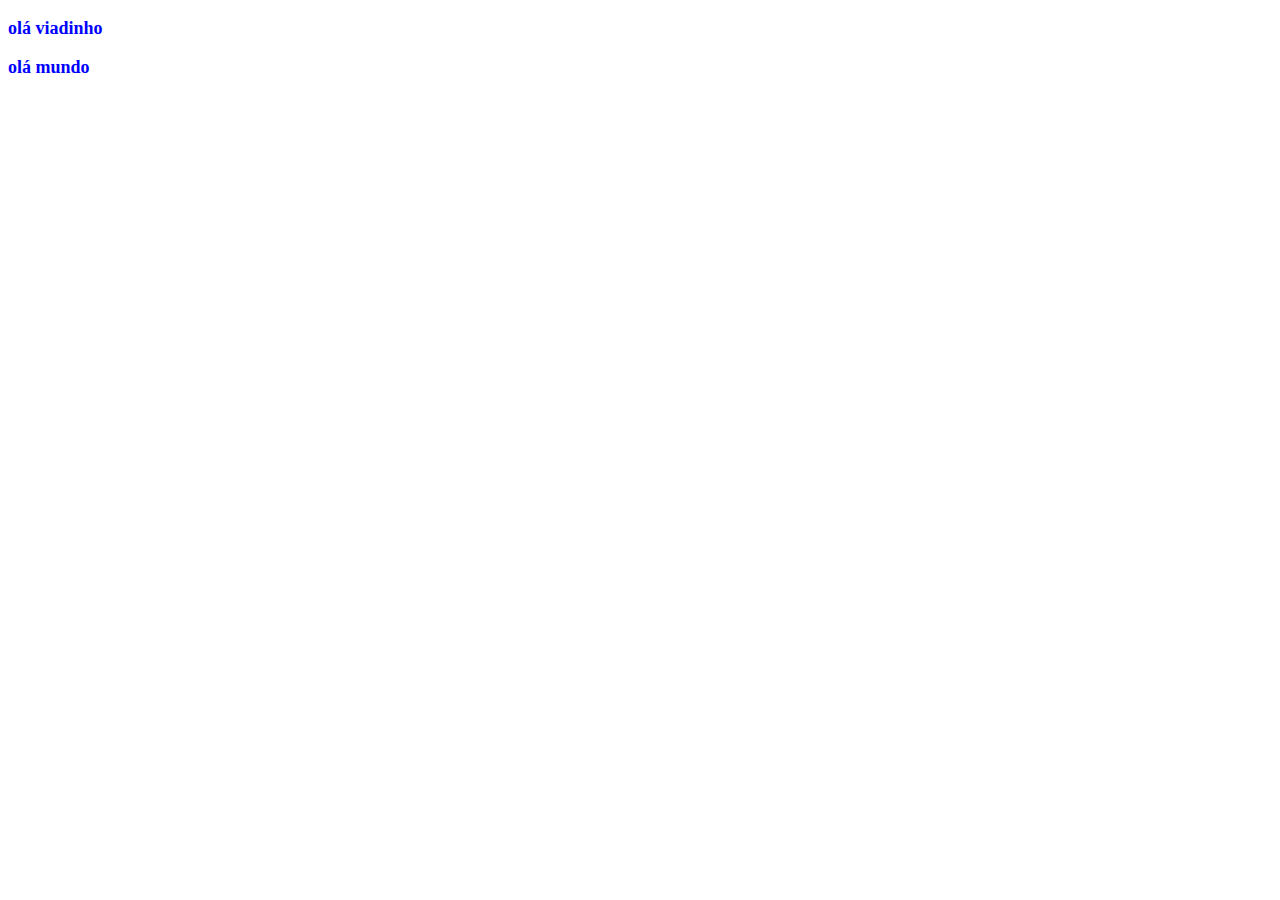
==== index.html @ 524605b4 "up8" ====
<!DOCTYPE html>
<html lang="pt-br">
<head>
    <!--link arquivo css-->
    <link rel="stylesheet" href="style.css">


    <meta charset="UTF-8">
    <meta name="viewport" content="width=device-width, initial-scale=1.0">
    
    <!--titulo da página-->
    <title>beta-n0</title>

</head>
<body>
    <!-- zueira -->
    <title>ola mundo</title>
    <h1><p>olá viadinho</p></h1>
   <h1>olá mundo</h1> 
</body>
</html>
---- style.css ----
h1{
    font-size: large;
    color:blue
}
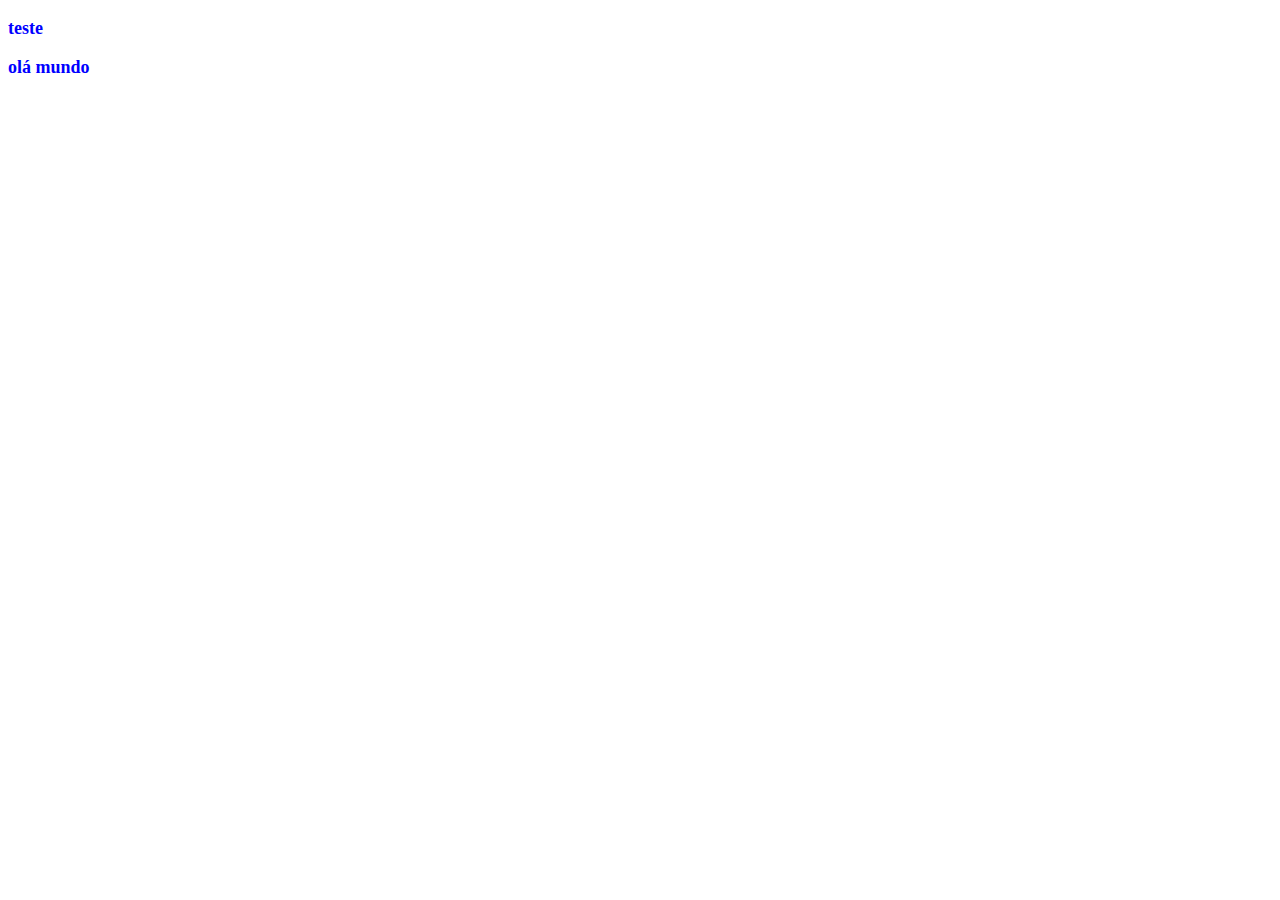
==== commit 0d24b7f7: "up10" ====
--- a/index.html
+++ b/index.html
@@ -14,8 +14,7 @@
 </head>
 <body>
     <!-- zueira -->
-    <title>ola mundo</title>
-    <h1><p>olá viadinho</p></h1>
+    <h1><p>teste</p></h1>
    <h1>olá mundo</h1> 
 </body>
 </html>--- a/style.css
+++ b/style.css
@@ -1,4 +1,7 @@
 h1{
     font-size: large;
     color:blue
+}
+body{
+    color: black;
 }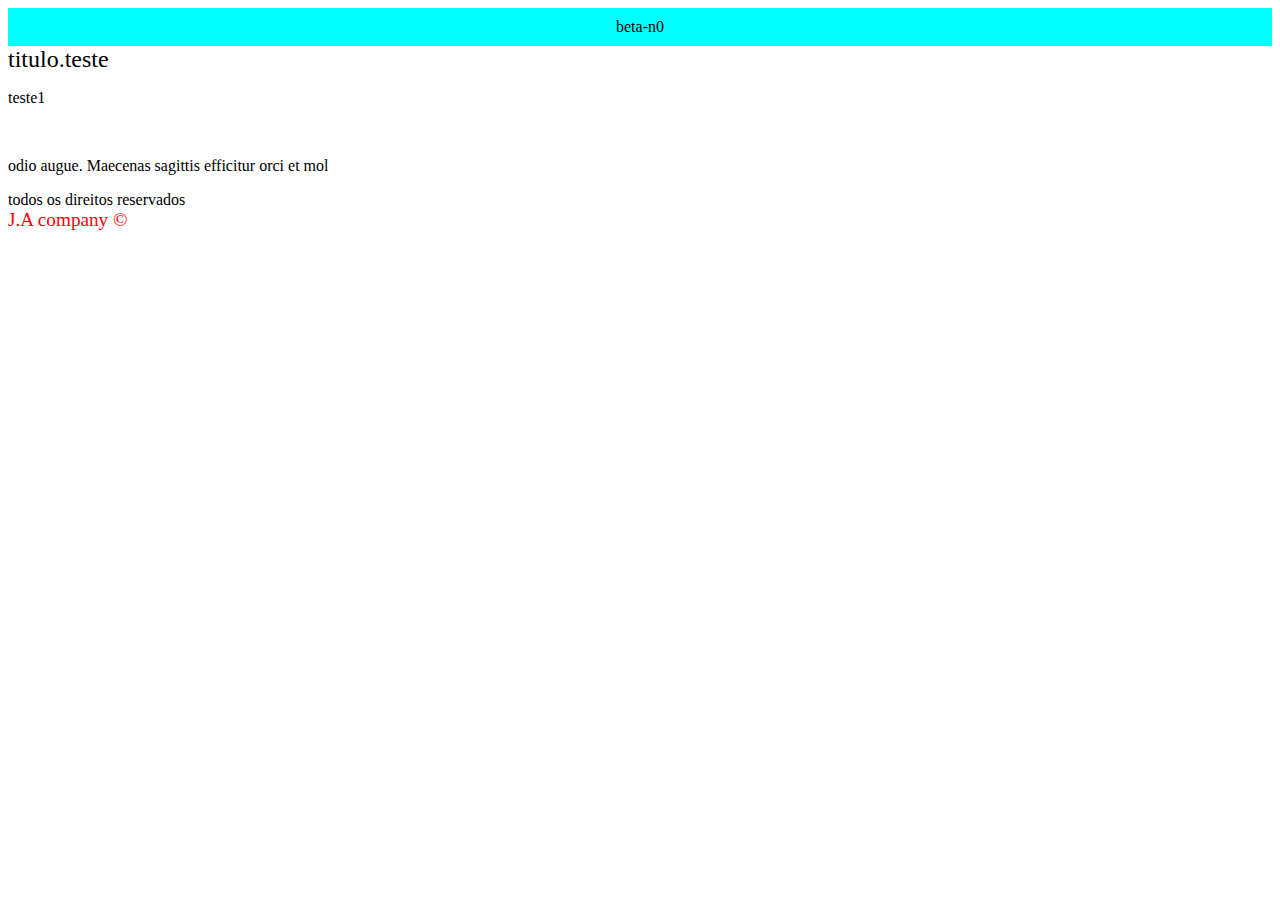
==== commit a411f0ae: "up11" ====
--- a/index.html
+++ b/index.html
@@ -9,12 +9,26 @@
     <meta name="viewport" content="width=device-width, initial-scale=1.0">
     
     <!--titulo da página-->
+    <header class="cabecanho"
     <title>beta-n0</title>
+</header>
 
 </head>
 <body>
-    <!-- zueira -->
-    <h1><p>teste</p></h1>
-   <h1>olá mundo</h1> 
+    <!-- zueira/corpo -->
+     <!--texto-->
+     <p2>titulo.teste</p2>
+
+    <p>teste1</p>
+
+
+    <!--imagem(ainda nao consegui subir img para o git)-->
+    <img src="" alt="">
+   <p>odio augue. Maecenas sagittis efficitur orci et mol</p>
+
+   <!--rodape mostrando coisas-->
+   <footer>todos os direitos reservados <br>
+    <P1>J.A company ©</P1>
+   </footer>
 </body>
 </html>--- a/style.css
+++ b/style.css
@@ -1,7 +1,31 @@
+/*cabecanho em teste*/
+
+.cabecanho{
+    background-color: aqua;
+    color: black;
+    padding: 10px;
+    text-align: center;
+    font-family:serif;
+
+}
+/*fontes em testes (pode nao estar em uso)*/
+
 h1{
     font-size: large;
+    font-style: italic;
     color:blue
+}
+
+/*fontes do rodape*/
+p1{
+    font-size: larger;
+    font-style: unset;
+    color: red;
+}
+p2{
+    font-size:x-large;
+    font-size-adjust: initial;
 }
 body{
     color: black;
-}+}
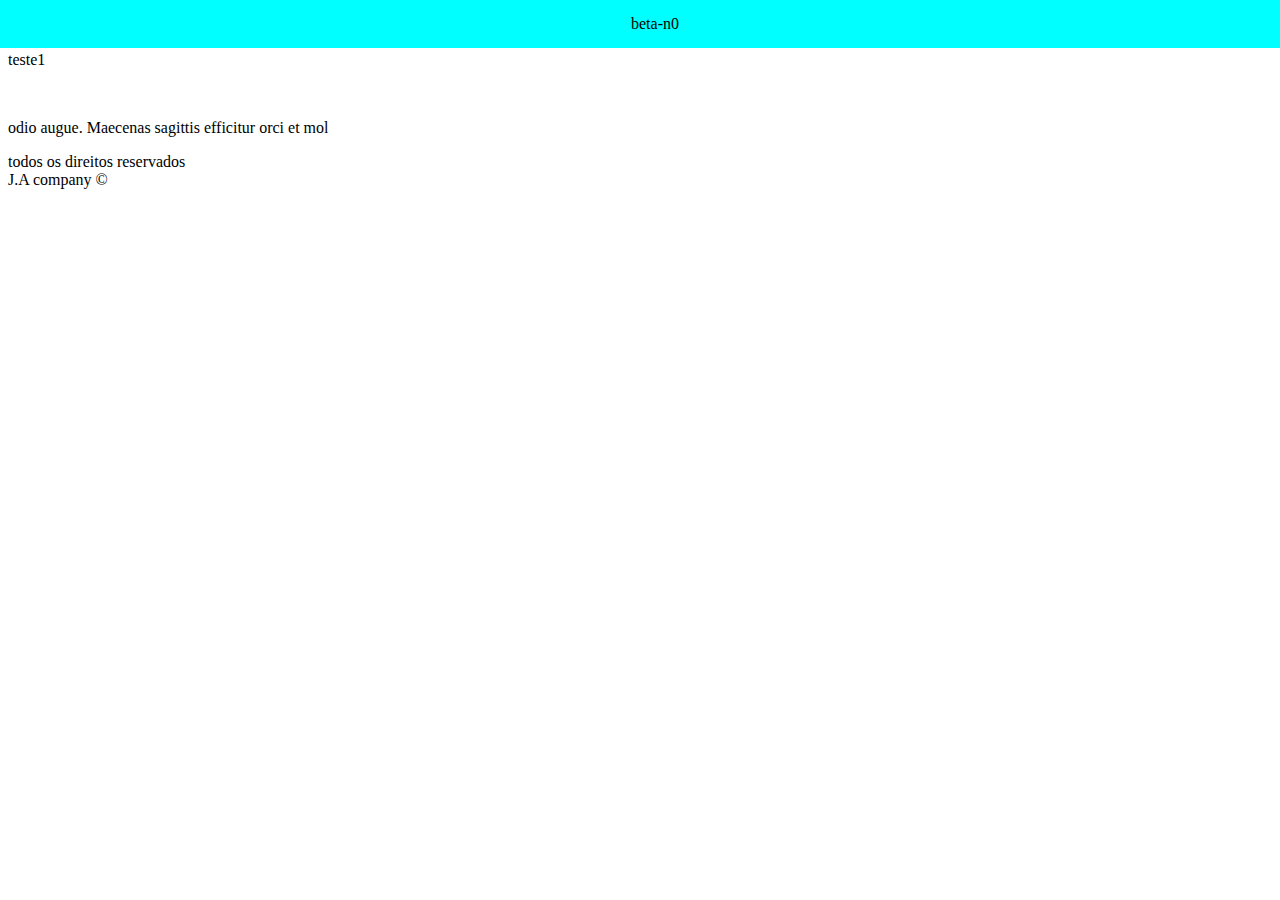
==== commit 43edd3af: "up12" ====
--- a/index.html
+++ b/index.html
@@ -27,8 +27,10 @@
    <p>odio augue. Maecenas sagittis efficitur orci et mol</p>
 
    <!--rodape mostrando coisas-->
-   <footer>todos os direitos reservados <br>
+   <header class="rodape"
+   <footer> todos os direitos reservados <br>
     <P1>J.A company ©</P1>
+   </header>
    </footer>
 </body>
 </html>--- a/style.css
+++ b/style.css
@@ -3,9 +3,14 @@
 .cabecanho{
     background-color: aqua;
     color: black;
-    padding: 10px;
+    padding: 15px;
     text-align: center;
     font-family:serif;
+    width: 100%;
+    position: fixed;
+    top:0%;
+    left:0%;
+
 
 }
 /*fontes em testes (pode nao estar em uso)*/
@@ -16,7 +21,8 @@
     color:blue
 }
 
-/*fontes do rodape*/
+/*rodape*/
+.
 p1{
     font-size: larger;
     font-style: unset;
@@ -26,6 +32,3 @@
     font-size:x-large;
     font-size-adjust: initial;
 }
-body{
-    color: black;
-}
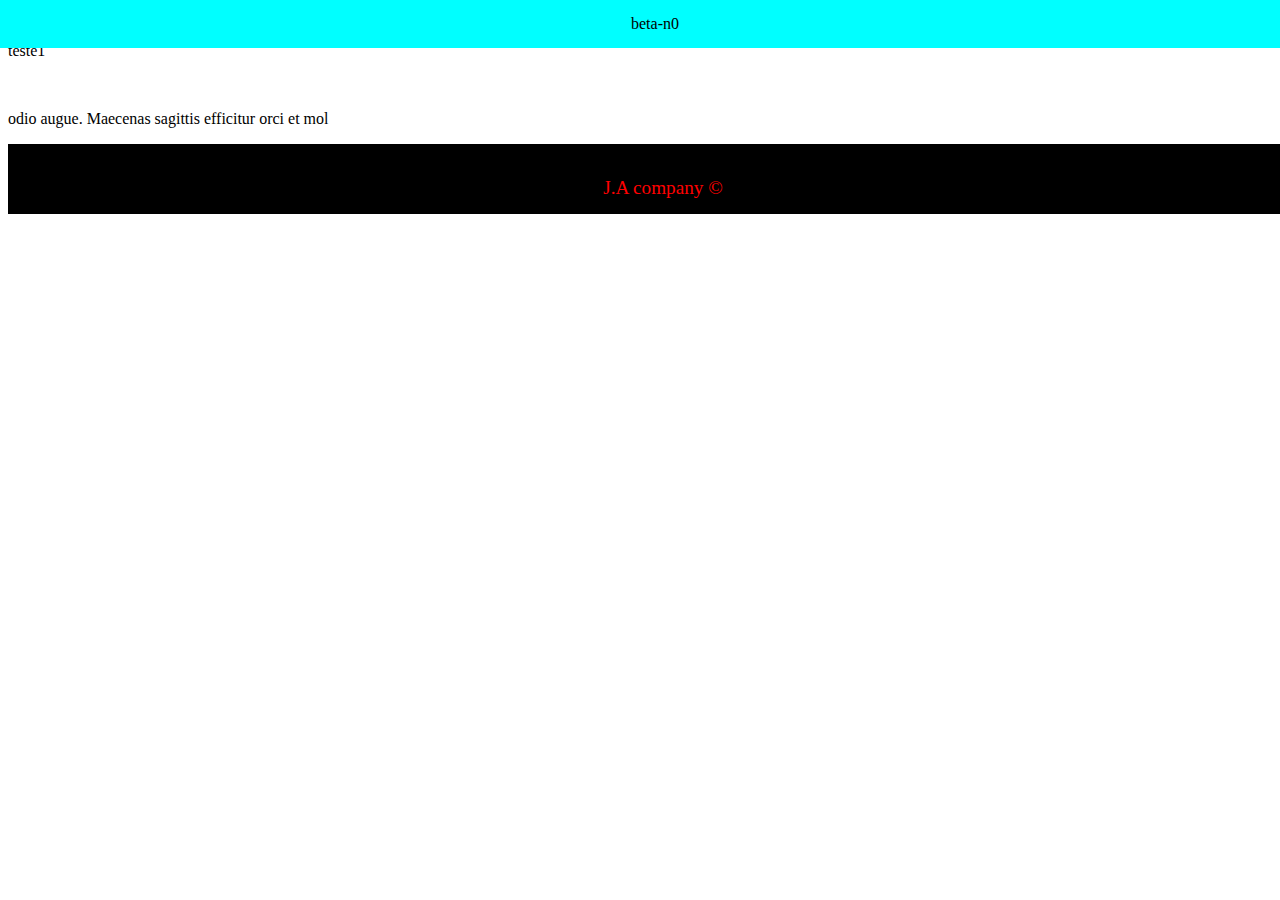
==== commit 3a07dfbf: "up14" ====
--- a/index.html
+++ b/index.html
@@ -27,7 +27,7 @@
    <p>odio augue. Maecenas sagittis efficitur orci et mol</p>
 
    <!--rodape mostrando coisas-->
-   <header class="rodape"
+   <header class="rodape">
    <footer> todos os direitos reservados <br>
     <P1>J.A company ©</P1>
    </header>
--- a/style.css
+++ b/style.css
@@ -22,13 +22,16 @@
 }
 
 /*rodape*/
-.
+.rodape{
+    background-color:black;
+    padding: 15px;
+    text-align: center;
+    width: 100%;
+    position: fixed;
+
 p1{
     font-size: larger;
     font-style: unset;
     color: red;
 }
-p2{
-    font-size:x-large;
-    font-size-adjust: initial;
-}
+}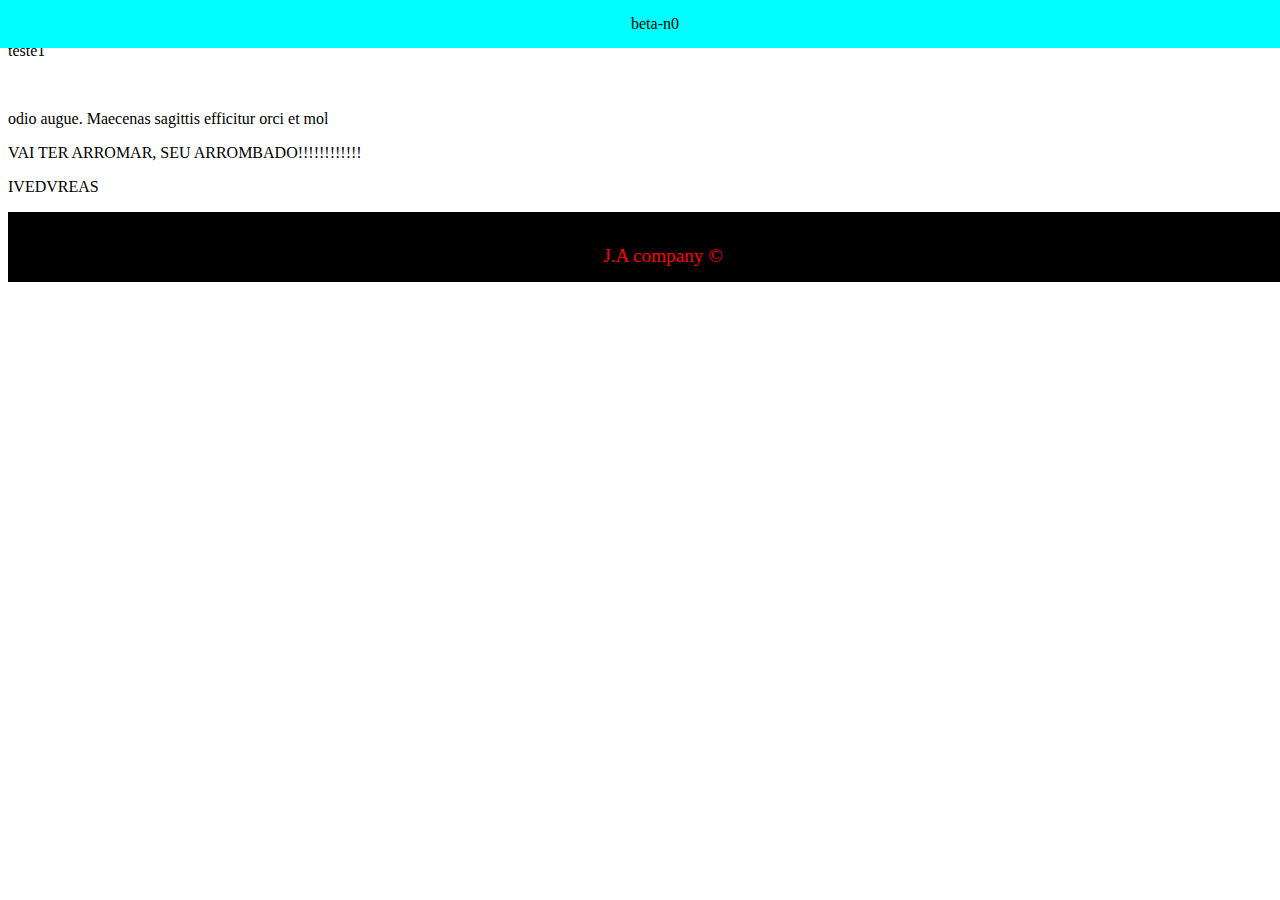
==== commit 8685ad9b: "allq" ====
--- a/index.html
+++ b/index.html
@@ -3,11 +3,9 @@
 <head>
     <!--link arquivo css-->
     <link rel="stylesheet" href="style.css">
-
-
     <meta charset="UTF-8">
     <meta name="viewport" content="width=device-width, initial-scale=1.0">
-    
+   
     <!--titulo da página-->
     <header class="cabecanho"
     <title>beta-n0</title>
@@ -25,7 +23,8 @@
     <!--imagem(ainda nao consegui subir img para o git)-->
     <img src="" alt="">
    <p>odio augue. Maecenas sagittis efficitur orci et mol</p>
-
+<p>VAI TER ARROMAR, SEU ARROMBADO!!!!!!!!!!!!</p>
+<P>IVEDVREAS</P>
    <!--rodape mostrando coisas-->
    <header class="rodape">
    <footer> todos os direitos reservados <br>
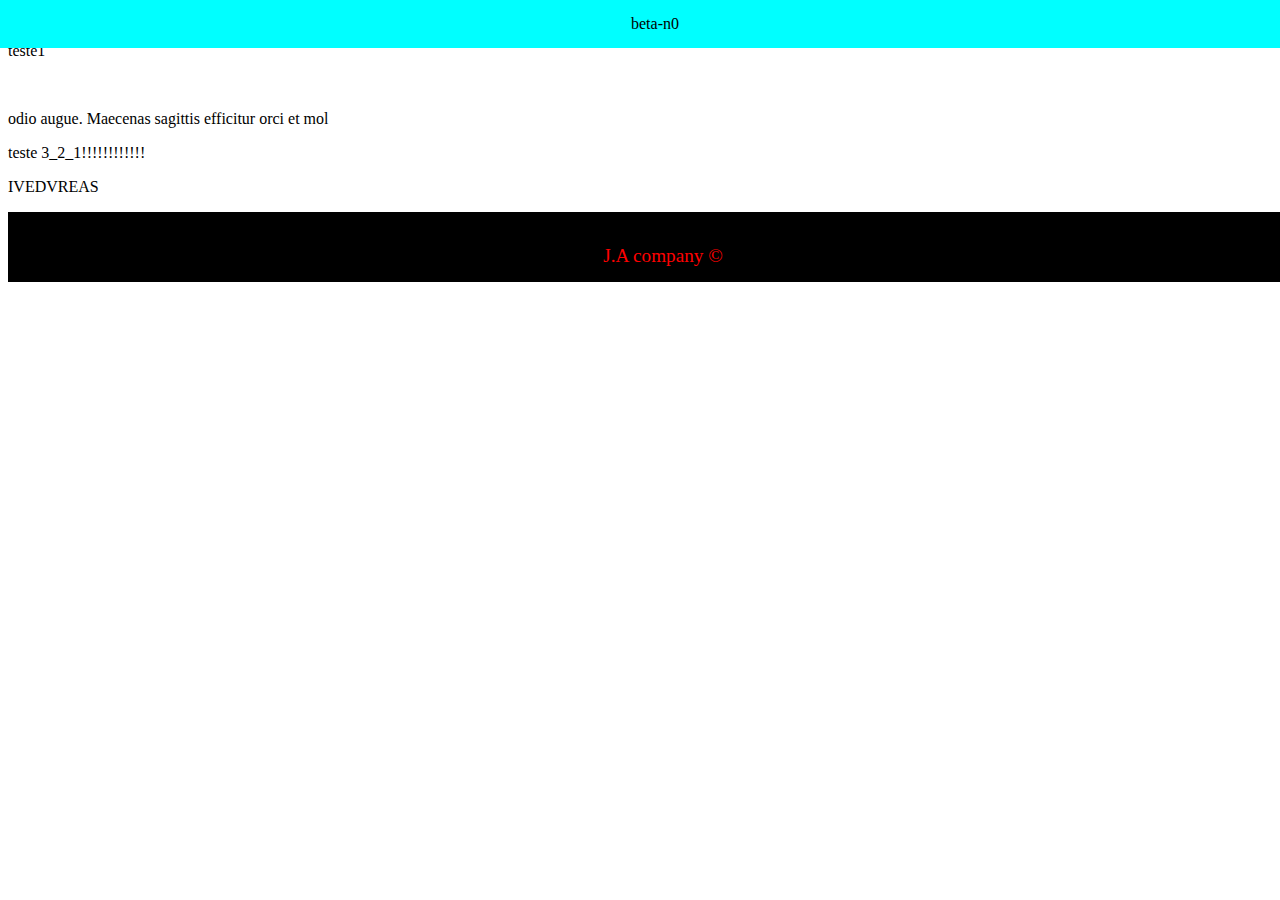
==== commit 472405c8: "Atualizar o index.html1" ====
--- a/index.html
+++ b/index.html
@@ -23,7 +23,7 @@
     <!--imagem(ainda nao consegui subir img para o git)-->
     <img src="" alt="">
    <p>odio augue. Maecenas sagittis efficitur orci et mol</p>
-<p>VAI TER ARROMAR, SEU ARROMBADO!!!!!!!!!!!!</p>
+<p>teste 3_2_1!!!!!!!!!!!!</p>
 <P>IVEDVREAS</P>
    <!--rodape mostrando coisas-->
    <header class="rodape">
--- a/style.css
+++ b/style.css
@@ -34,4 +34,132 @@
     font-style: unset;
     color: red;
 }
-}+}
+
+
+/*
+@charset "UTF8";
+@import url("CSS/reset.css");
+@import url("CSS/index.css");
+@import url("CSS/faleconosco.css");
+@import url("CSS/dicasagricolas.css");
+@import url("CSS/servicosprestados.css");
+
+header{
+    background-image: linear-gradient(to bottom,rgba(136, 15, 250, 0.973),rgba(255, 117, 4, 0.979), rgba(255,255,255));
+    padding: 1px;
+    margin: -10px;
+    text-align: center;
+    position: fixed;
+    top: 0; 
+    width: 105%;           
+}
+
+.cab{
+    display: flex;
+    justify-content: space-between;
+    padding: 0 1em;
+}
+
+.container {
+    display: flex;   
+}
+
+.span{
+    font-weight: bold;
+    color: rgb(0, 0, 77);
+}
+
+.container__cabeçalho {
+    background-color: var(--branco);
+    display: inline;
+    justify-content: space-between;
+    
+    position: relative;
+    width: 100vw;
+}
+
+.lista-menu {
+    display: none;
+    position: relative;
+    left: 60%;
+    width: 20vw;
+}
+
+.container__botao:checked ~ .lista-menu {
+    display: block;
+    position: absolute;
+    top: 100%;
+    width: auto;
+    background: white;
+    text-decoration: none;
+}
+
+.lista-menu__link {
+    background: var(--azul-degrade);
+    -webkit-background-clip: text;
+    -webkit-text-fill-color: unset;
+    background-clip: text;
+    text-decoration: none;
+}
+
+.container__botao {
+    display: none;
+}
+
+a{
+    text-decoration: none;
+    color: rgb(0, 0, 77);
+    font-weight: bolder;
+}
+a:visited{
+    color: rgb(0, 0, 0);
+}
+
+a:hover {
+    color: rgb(11, 185, 229);    
+}   
+
+a:active{
+    color: green;
+    text-decoration: none;
+}
+
+footer{
+    position: fixed;
+    bottom: 0px;
+    width: 100%;
+    line-height: 100%;
+    text-align: center;  
+    background-image: linear-gradient(to bottom,rgba(255, 255, 255, 0.795),rgb(94, 233, 94));
+}
+
+.pe{ 
+    margin-top: -0.5vh;
+}
+
+.imgrodape{
+    width: 4vh;;
+}
+
+.copyr {
+    color: black;
+    font-size: 1.7vh;
+    font-weight: bold;
+    text-align: center;
+}
+
+@media screen and (min-width: 1024px) {
+.menu{
+    margin: 1.5vh auto 0;
+}
+h1{
+    margin-left: 30%;
+}
+
+}
+
+@media screen and (min-width: 1728px) {
+
+}
+*/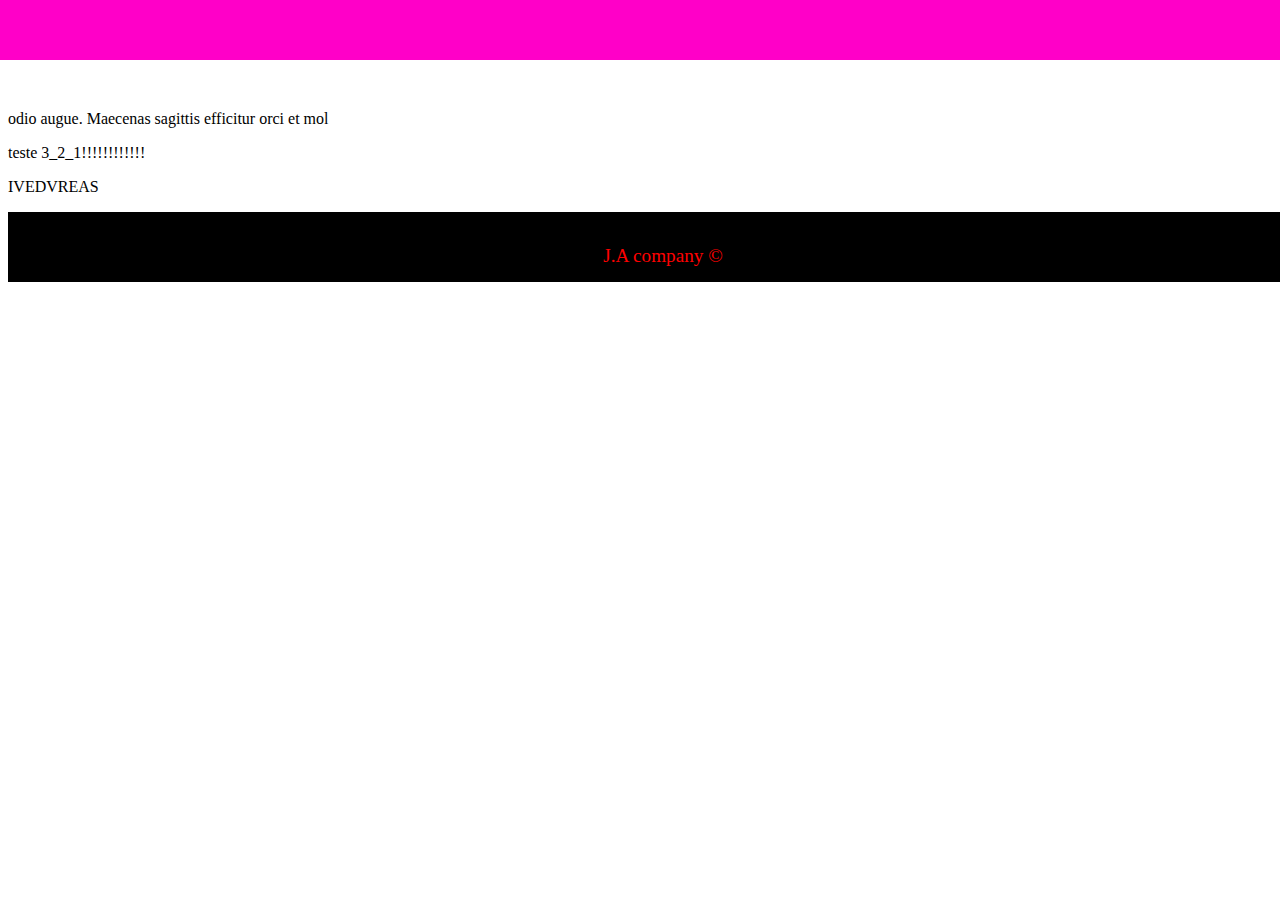
==== commit b8a2d694: "up15" ====
--- a/index.html
+++ b/index.html
@@ -1,20 +1,19 @@
 <!DOCTYPE html>
 <html lang="pt-br">
 <head>
-    <!--link arquivo css-->
+    
+    <meta charset="UTF-8">
+    <meta http-equiv="X-UA-Compatible" content="IE=edge">
+    <meta name="viewport" content="width=device-width, initial-scale=1.0">
     <link rel="stylesheet" href="style.css">
-    <meta charset="UTF-8">
-    <meta name="viewport" content="width=device-width, initial-scale=1.0">
-   
-    <!--titulo da página-->
-    <header class="cabecanho"
-    <title>beta-n0</title>
-</header>
 
 </head>
+
 <body>
-    <!-- zueira/corpo -->
-     <!--texto-->
+    <header class="cabeçalho">
+    <title>beta nº0</title>
+    </header> <!--O cabealho deve ficar abaixo da linha de head, ele faz parte do corpo do site e não da configuração da pagina.-->
+    
      <p2>titulo.teste</p2>
 
     <p>teste1</p>
--- a/style.css
+++ b/style.css
@@ -1,9 +1,11 @@
-/*cabecanho em teste*/
-
-.cabecanho{
-    background-color: aqua;
-    color: black;
-    padding: 15px;
+/*cabeçalhoo em teste*/
+@charset "UTF-8";  
+/*Serve para permitir a utilização de qulquer caracteres, principalmente o unicode, UTF-8 é o mais atual*/
+ 
+.cabeçalho{
+    background-color: rgb(255, 0, 200);
+    color: rgb(226, 9, 9);
+    padding: 30px;
     text-align: center;
     font-family:serif;
     width: 100%;
